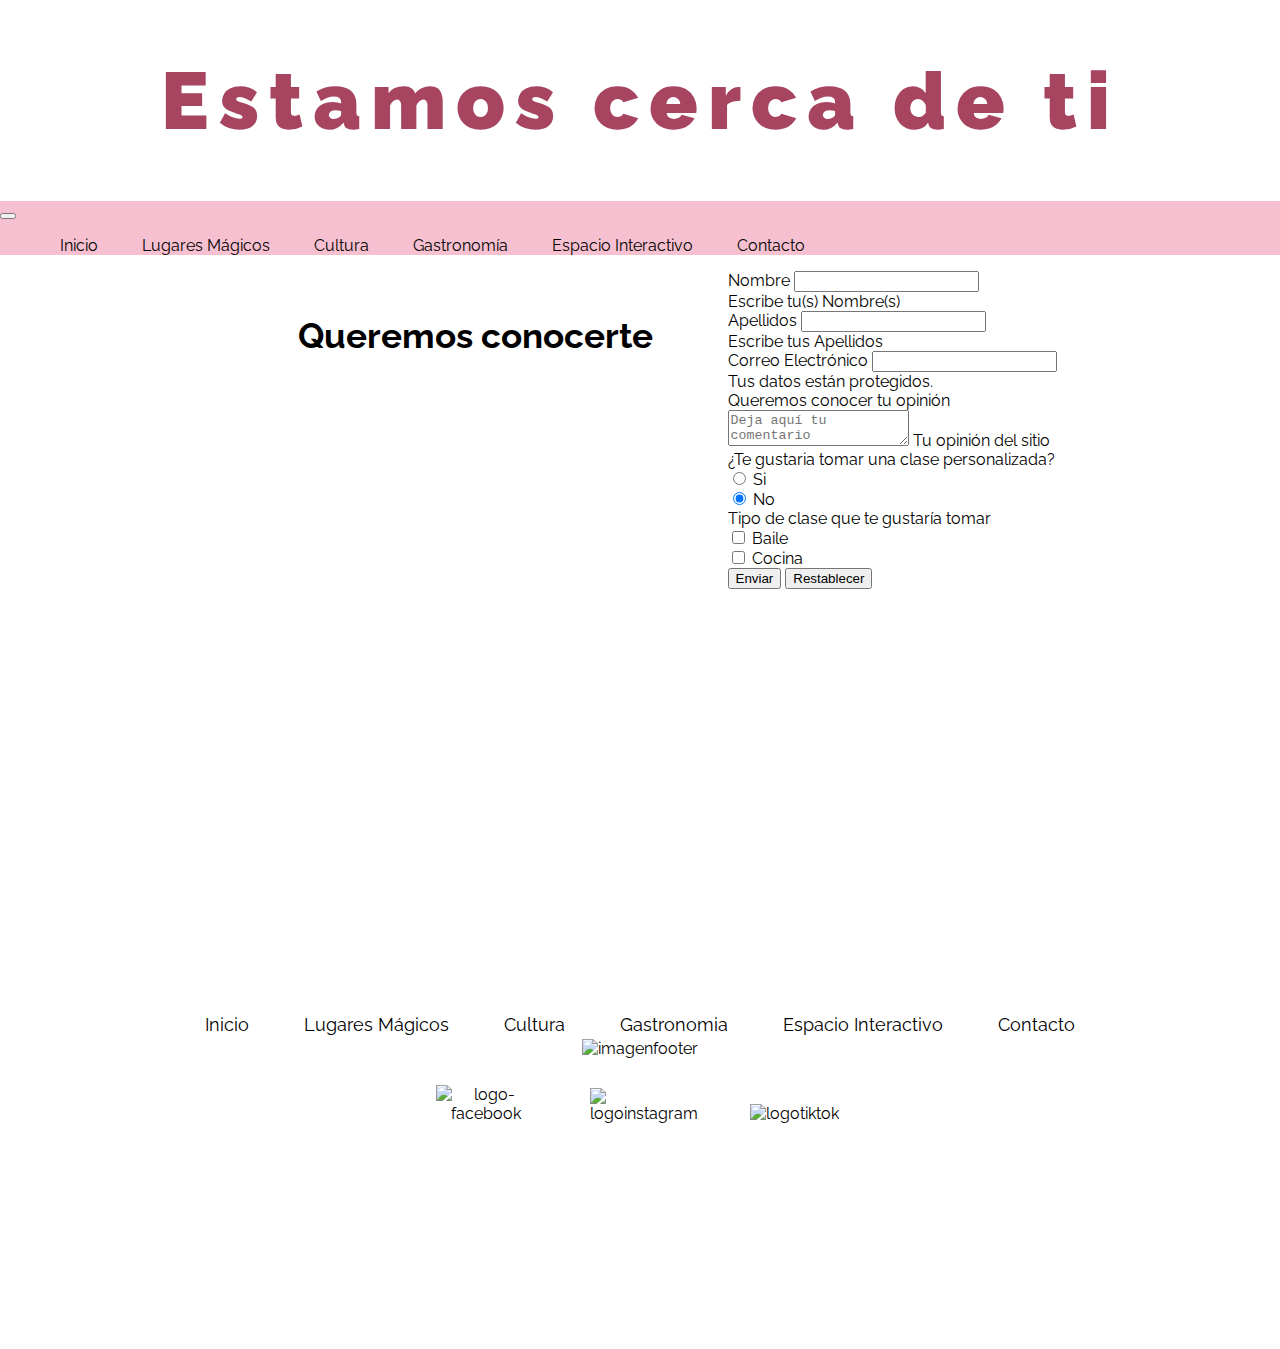
==== pages/contacto.html @ e34dc033 "Cambios en paginas integrando Bs" ====
<!DOCTYPE html>
<html lang="en">

<head>
  <meta charset="UTF-8">
  <meta http-equiv="X-UA-Compatible" content="IE=edge">
  <meta name="viewport" content="width=device-width, initial-scale=1.0">
  <title>Contacto</title>
  <link rel="preconnect" href="https://fonts.gstatic.com" crossorigin>
  <link href="https://cdn.jsdelivr.net/npm/bootstrap@5.3.0-alpha1/dist/css/bootstrap.min.css" rel="stylesheet"
    integrity="sha384-GLhlTQ8iRABdZLl6O3oVMWSktQOp6b7In1Zl3/Jr59b6EGGoI1aFkw7cmDA6j6gD" crossorigin="anonymous">
  <link
    href="https://fonts.googleapis.com/css2?family=Belleza&family=Krub:wght@200;500;700&family=Raleway:wght@100;400;600&display=swap"
    rel="stylesheet">
  <link rel="stylesheet" href="https://cdnjs.cloudflare.com/ajax/libs/animate.css/4.1.1/animate.min.css" />
  <link rel="stylesheet" href="../css/estilos.css">

</head>

<body class="bodycontacto letrabody">

  <header>

    <section class="header-section">
      <div class="logo1-titulo"></div>
      <h1 class="animate__animated animate__heartBeat" class="titulo-pagina">Estamos cerca de ti</h1>
      <div class="logo2-titulo"></div>
    </section>

    <nav class="navbar navbar-expand-lg navcenter" style="background-color: #f7c0d0;">
      <div class="container-fluid">
        <button class="navbar-toggler" type="button" data-bs-toggle="collapse" data-bs-target="#navbarNav"
          aria-controls="navbarNav" aria-expanded="false" aria-label="Toggle navigation">
          <span class="navbar-toggler-icon"></span>
        </button>
        <div class="collapse navbar-collapse justify-content-center" id="navbarNav">
          <ul class="navbar-nav">
            <li class="nav-item">
              <a class="nav-link fs-4 fw-semibold" aria-current="page" href="../index.html">Inicio</a>
            </li>
            <li class="nav-item">
              <a class="nav-link fs-4 fw-semibold" href="./lugares-magicos.html">Lugares Mágicos</a>
            </li>
            <li class="nav-item">
              <a class="nav-link fs-4 fw-semibold" href="./cultura.html">Cultura</a>
            </li>
            <li class="nav-item">
              <a class="nav-link fs-4 fw-semibold" href="./gastronomia.html">Gastronomía</a>
            </li>
            <li class="nav-item">
              <a class="nav-link fs-4 fw-semibold" href="./interactivo.html">Espacio Interactivo</a>
            </li>
            <li class="nav-item">
              <a class="nav-link fs-4 fw-semibold" href="./contacto.html">Contacto</a>
            </li>
          </ul>
        </div>
      </div>
    </nav>

  </header>

  <section class="main-section-contacto">

    <div class="div-contacto">
      <h2>Queremos conocerte</h2>
      <div class="imagencontacto"></div>
    </div>

    <form>

      <div class="mb-3 mt-5">
        <label for="nombre" class="form-label">Nombre</label>
        <input class="form-control" id="nombre">
        <div id="nombre" class="form-text">Escribe tu(s) Nombre(s)</div>
      </div>

      <div class="mb-3">
        <label for="apellidos" class="form-label">Apellidos</label>
        <input class="form-control" id="apellidos">
        <div id="nombre" class="form-text">Escribe tus Apellidos</div>
      </div>

      <div class="mb-3">
        <label for="email" class="form-label">Correo Electrónico</label>
        <input type="email" class="form-control" id="email" aria-describedby="emailHelp">
        <div id="emailHelp" class="form-text">Tus datos están protegidos.</div>
      </div>

      <div class="mb-3">
        <label for="comentarios" class="form-label">Queremos conocer tu opinión</label>
      </div>

      <div class="form-floating">
        <textarea class="form-control" placeholder="Deja aquí tu comentario" id="floatingTextarea"></textarea>
        <label for="floatingTextarea">Tu opinión del sitio</label>
      </div>

      <div class="mb-3">
        <label for="programarclase" class="form-label">¿Te gustaria tomar una clase personalizada?</label>
      </div>

      <div class="form-check m-3">
        <input class="form-check-input" type="radio" name="flexRadioDefault" id="flexRadioDefault1">
        <label class="form-check-label" for="si">
          Si
        </label>
      </div>
      <div class="form-check m-3">
        <input class="form-check-input" type="radio" name="flexRadioDefault" id="flexRadioDefault2" checked>
        <label class="form-check-label" for="No">
          No
        </label>
      </div>

      <div class="mb-3">
        <label for="tipoclase" class="form-label">Tipo de clase que te gustaría tomar</label>
      </div>
      <div class="mb-3 form-check">
        <input type="checkbox" class="form-check-input" id="programarclase">
        <label class="form-check-label" for="Baile">Baile</label>
      </div>
      <div class="mb-3 form-check">
        <input type="checkbox" class="form-check-input" id="programarclase">
        <label class="form-check-label" for="Cocina">Cocina</label>
      </div>

      <button type="submit" class="btn btn-primary">Enviar</button>
      <button type="reset" class="btn btn-primary">Restablecer</button>

    </form>

  </section>

  <footer class="footer">
    <div>
      <img class="footer-logo" src="../assets/img-footer.png " alt="imagenfooter">
    </div>

    <div class="footer-menu-redes">
      <div>
        <nav class="navfooter">
          <a href="../index.html">Inicio</a>
          <a href="../pages/lugares-magicos.html">Lugares Mágicos</a>
          <a href="../pages/cultura.html">Cultura</a>
          <a href="../pages/gastronomia.html">Gastronomia</a>
          <a href="../pages/interactivo.html">Espacio Interactivo</a>
          <a href="../pages/contacto.html">Contacto</a>
        </nav>
      </div>

      <div class="redes">
        <a class="footer-link" href="https://www.facebook.com/search/top?q=m%C3%A9xico%20desconocido" target="_blank">
          <img class="footer-link-images" src="../assets/logo-facebook.png" alt="logo-facebook">
        </a>

        <a class="footer-link" href="https://www.instagram.com/mexicodesconocido/" target="_blank">
          <img class="footer-link-images" src="../assets/instagram_logo1.svg.png" alt="logoinstagram">
        </a>

        <a class="footer-link" href="https://www.tiktok.com/@ihistoria.com?lang=es" target="_blank">
          <img class="footer-link-images" src="../assets/logo-tiktok.png" alt="logotiktok">
        </a>
      </div>
    </div>

  </footer>

  <script src="https://cdn.jsdelivr.net/npm/bootstrap@5.3.0-alpha1/dist/js/bootstrap.bundle.min.js"
    integrity="sha384-w76AqPfDkMBDXo30jS1Sgez6pr3x5MlQ1ZAGC+nuZB+EYdgRZgiwxhTBTkF7CXvN"
    crossorigin="anonymous"></script>
</body>

</html>
---- css/estilos.css ----
/* Estilos Generales */

.letrabody {
    font-family: 'Raleway', sans-serif;
    margin: 0px 0px;
}

h1 {
    letter-spacing: 10px;
    text-align: center;
    font-weight: 900;
    font-size: 80px;
    color: #a74561;
}

.menu-principal {
    text-align: center;
    font-size: x-large;
}

.redes {
    padding: 25px 25px 0px 25px;
    text-align: center;
}

a {
    margin: 25px;
}

li a {
    margin: 20px;
}

a:hover {
    text-decoration: underline #a74561 2px;
}

li {
    display: inline-block;
}

a {
    text-decoration: none;
    color: black;
}

h2 {
    text-align: center;
    font-size: 35px;
    padding: 15px;
}

h3 {
    text-align: center;
    font-size: 25px;
    padding: 15px;
}

p {
    text-align: center;
    font-size: x-large;
}

.navcenter ul li a {
    justify-content: center;
}

/* Estilos index */

.header-section-index {
    display: flex;
    justify-content: center;
    align-items: center;
    height: 25%;
}

.logo {
    height: 100%;
    width: 100%;
}

/* .main-index {
    height: 1200px;
    background-position: center;
    background-size: cover;
    padding: 25px 25px;
} */

.hxindex {
    display: flex;
    flex-direction: column;
    font-weight: bolder;
    padding: 5px;
}

/* Estilo Footer */

.footer {
    height: 310px;
    padding: 25px;
    align-items: center;
    display: flex;
    flex-direction: column;
    position: relative;
    padding-top: 15px;
}

.footer-menu-redes {
    display: flex;
    flex-direction: column;
    position: absolute;
}

.footer-logo {
    height: 100%;
    width: 100%;
    margin-top: 25px;
}

.footer-link-images {
    width: 100%;
}

.footer-link {
    display: inline-block;
    width: 100px;
}

.navfooter {
    display: block;
    text-align: center;
    font-size: large;
}

/* Estilos paginas */

.header-section {
    display: flex;
    justify-content: space-around;
    align-items: center;
}

.logo1-titulo {
    background-image: url(../assets/img-suculenta-der.png);
    background-size: cover;
    background-position: center;
    height: 200px;
    width: 150px;
}

.logo2-titulo {
    background-image: url(../assets/img-suculenta-izq.png);
    background-size: cover;
    background-position: center;
    height: 200px;
    width: 150px;
}

.cultura {
    display: flex;
    flex-direction: column;
    align-items: center;
}

.main-section {
    padding: 0px 0px 120px 0px;
    display: flex;
    justify-content: space-around;
    flex-wrap: wrap;
}

.main-section-contacto {
    padding: 0px 0px 120px 0px;
    display: flex;
    justify-content: center;
    flex-wrap: wrap;
}


.zonas {
    display: flex;
    flex-direction: column;
    align-items: center;

}

.zonas-img {
    border: 2px solid white;
    height: 450px;
    width: 400px;
    margin: 50px;
    background-image: url(../assets/chichenitza-1.jpg);
    background-position: center;
    background-size: cover;
    display: flex;
}

.pueblos {
    display: flex;
    flex-direction: column;
    align-items: center;
}

.pueblos-img {
    border: 2px solid white;
    height: 450px;
    width: 400px;
    margin: 50px;
    background-image: url(../assets/img-hidalgo.jpg);
    background-position: center;
    background-size: cover;
    display: flex;
}

.playas {
    display: flex;
    flex-direction: column;
    align-items: center;
}

.playas-img {
    border: 2px solid white;
    height: 450px;
    width: 400px;
    margin: 50px;
    background-image: url(../assets/img-playa-delfines-cancun.jpg);
    background-position: center;
    background-size: cover;
    display: flex;
}

.cultura-video {
    display: block;
}

.cultura-video-small {
    display: none;
}

.imagencontacto {
    border: 2px solid white;
    height: 450px;
    width: 400px;
    margin: 20px 50px 25px 50px;
    background-image: url(../assets/mariachi.jpg);
    background-position: center;
    background-size: cover;
}

/* Vamos a añadir esto 👇 */

.menu-principalprueba {
    text-align: center;
    font-size: x-large;
}

.header-sectionprueba {
    display: flex;
    justify-content: space-around;
    align-items: center;
    position: sticky;
    top: 0;
    bottom: 0;
}

.section-lugares {
    display: flex;
    flex-direction: column;
    justify-content: center;
    align-items: center;
}

.div-lugares {
    display: flex;
    flex-direction: column;
    justify-content: center;
    align-items: center;
}

.div-parrafo {
    display: flex;
    padding: 20px 100px 50px 100px;
    text-align: center;
    font-size: medium;

}

.img-bots {
    height: 100%;
    width: 100%;
    object-fit: contain;
}

.p-bost {
    font-size: 18px;
}

@media (max-width: 1024px) {
    .footer-logo {
        width: 100%;
    }

    h1 {
        font-size: 30px;
    }

    h2 {
        font-size: 20px;
    }

    p {
        font-size: 16px;
    }

    .cultura-video {
        width: 100%;
    }

    .menu-principal {
        font-size: large;
    }

    .navfooter {
        display: block;
        font-size: small;
    }
}



@media (max-width: 768px) {
    .menu-principal {
        font-size: small;
    }

    .navfooter {
        display: none;
    }

    .p-bost {
        font-size: 15px;
    }
}

@media (max-width: 500px) {
    .footer-logo {
        width: 100%;
    }

    h1 {
        font-size: 20px;
    }

    h2 {
        font-size: 20px;
    }

    p {
        font-size: 16px;
    }

    .cultura-video {
        width: 320px;
    }

    .menu-principal ul {
        padding-inline-start: 0;
    }

    .logo1-titulo {
        height: 100px;
        width: 100px;
    }

    .logo2-titulo {
        height: 100px;
        width: 100px;
    }

    .menu-principal {
        font-size: 15px;
        text-align: justify;
        padding-inline-start: 0;
    }

    .main-index {
        height: 500px;
    }

    .navfooter {
        display: none;
    }

    .footer-link {
        width: 50px;
    }

    .redes {
        padding: 0;
    }

    .footer {
        padding: 0;
        margin: 0;
        height: 200px;
    }

    .zonas-img {
        margin: 0;
        height: 380px;
        width: 320px;
    }

    .pueblos-img {
        margin: 0;
        height: 380px;
        width: 320px;
    }

    .playas-img {
        margin: 0;
        height: 380px;
        width: 320px;
        font-size: 12px;
        text-align: right;
    }

    .main-section {
        padding: 0px 0px 0px 0px;
        justify-content: center;
    }

    .cultura-video {
        display: none;
    }

    .cultura-video-small {
        display: block;
    }

    .imagencontacto {
        width: 320px;
        margin: 0;
        padding: 0;
    }

    .h2contacto {
        display: none;
    }

    .h3contacto {
        display: none;
    }

    .form {
        text-align: center;
    }

    .div-contacto {
        width: 320px;
    }

    .div-parrafo {
        font-size: smaller;
    }

    .p-bost {
        font-size: 12px;
    }
    
}
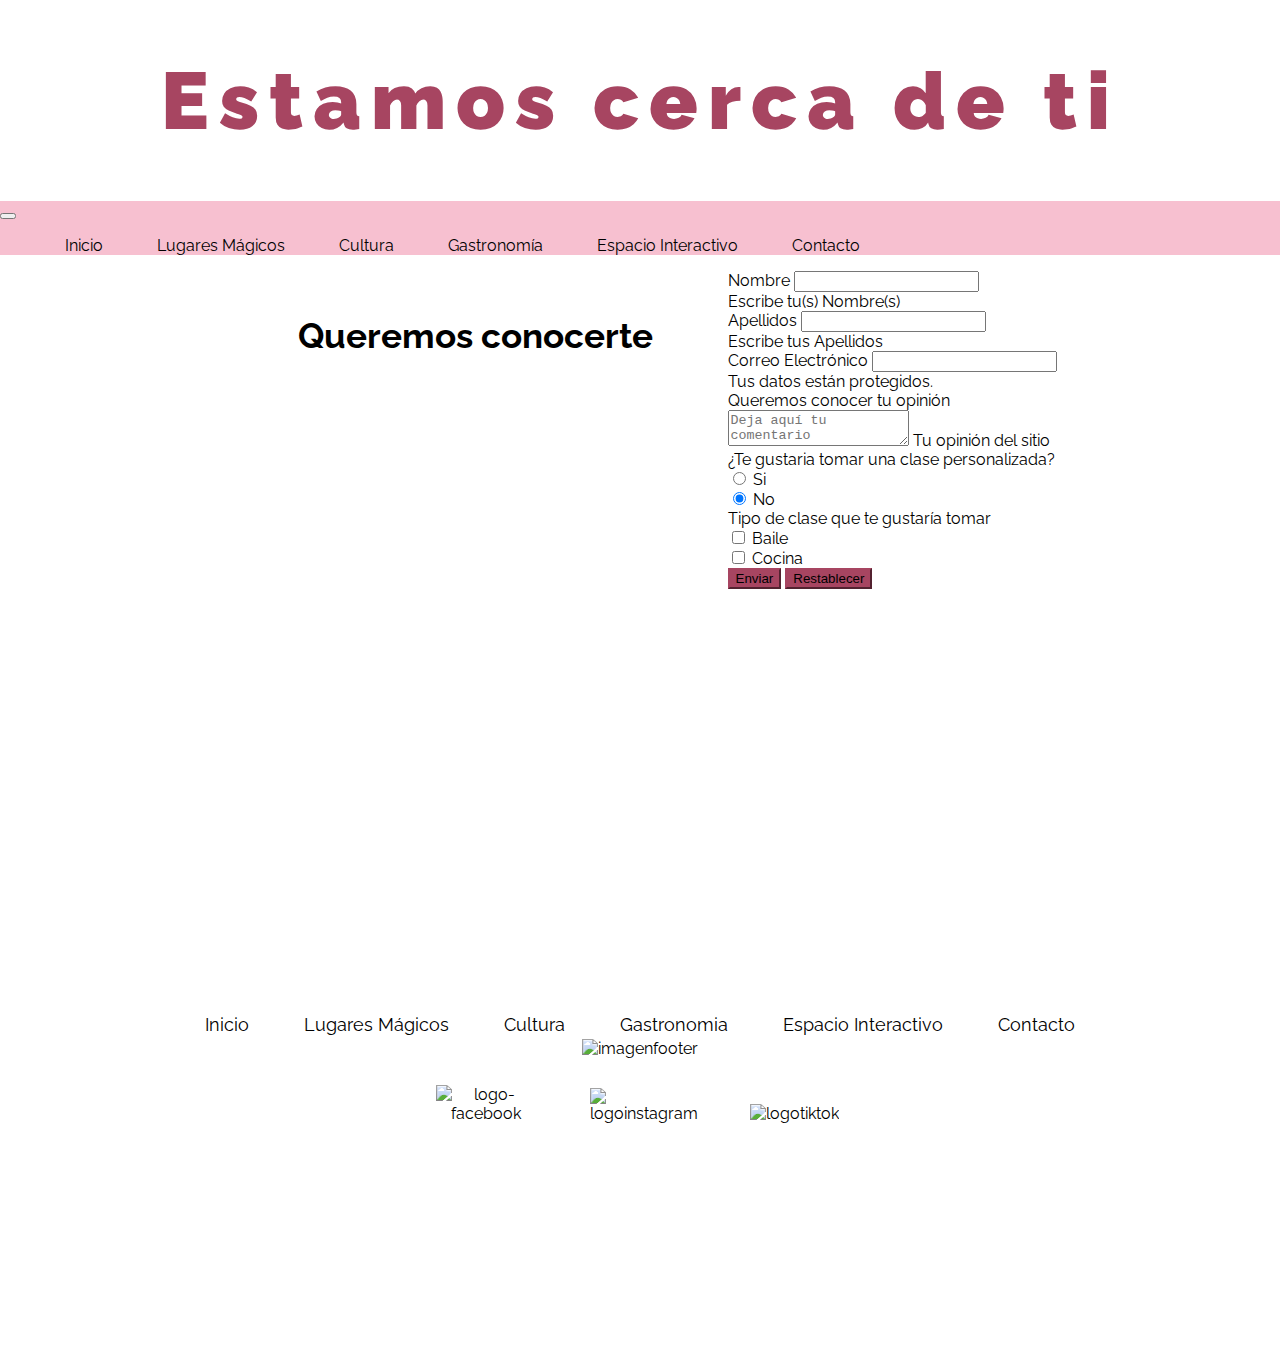
==== commit fa64888a: "Cambios en CSS se quito codigo que no se utilizaba, cambios en botones de paginas" ====
--- a/pages/contacto.html
+++ b/pages/contacto.html
@@ -150,7 +150,7 @@
       </div>
 
       <div class="redes">
-        <a class="footer-link" href="https://www.facebook.com/search/top?q=m%C3%A9xico%20desconocido" target="_blank">
+        <a class="footer-link" href="https://www.facebook.com/mexicodesconocido" target="_blank">
           <img class="footer-link-images" src="../assets/logo-facebook.png" alt="logo-facebook">
         </a>
 
@@ -158,7 +158,7 @@
           <img class="footer-link-images" src="../assets/instagram_logo1.svg.png" alt="logoinstagram">
         </a>
 
-        <a class="footer-link" href="https://www.tiktok.com/@ihistoria.com?lang=es" target="_blank">
+        <a class="footer-link" href="https://www.tiktok.com/@mexicodesconocido?lang=es" target="_blank">
           <img class="footer-link-images" src="../assets/logo-tiktok.png" alt="logotiktok">
         </a>
       </div>
--- a/css/estilos.css
+++ b/css/estilos.css
@@ -5,6 +5,7 @@
     margin: 0px 0px;
 }
 
+
 h1 {
     letter-spacing: 10px;
     text-align: center;
@@ -13,6 +14,37 @@
     color: #a74561;
 }
 
+h2 {
+    text-align: center;
+    font-size: 35px;
+    padding: 15px;
+}
+
+h3 {
+    text-align: center;
+    font-size: 25px;
+    padding: 15px;
+}
+
+a {
+    margin: 25px;
+    text-decoration: none;
+    color: black;
+}
+
+a:hover {
+    text-decoration: underline #a74561 2px;
+}
+
+li {
+    display: inline-block;
+}
+
+p {
+    text-align: center;
+    font-size: x-large;
+}
+
 .menu-principal {
     text-align: center;
     font-size: x-large;
@@ -21,44 +53,6 @@
 .redes {
     padding: 25px 25px 0px 25px;
     text-align: center;
-}
-
-a {
-    margin: 25px;
-}
-
-li a {
-    margin: 20px;
-}
-
-a:hover {
-    text-decoration: underline #a74561 2px;
-}
-
-li {
-    display: inline-block;
-}
-
-a {
-    text-decoration: none;
-    color: black;
-}
-
-h2 {
-    text-align: center;
-    font-size: 35px;
-    padding: 15px;
-}
-
-h3 {
-    text-align: center;
-    font-size: 25px;
-    padding: 15px;
-}
-
-p {
-    text-align: center;
-    font-size: x-large;
 }
 
 .navcenter ul li a {
@@ -79,18 +73,26 @@
     width: 100%;
 }
 
-/* .main-index {
-    height: 1200px;
-    background-position: center;
-    background-size: cover;
-    padding: 25px 25px;
-} */
-
 .hxindex {
     display: flex;
     flex-direction: column;
     font-weight: bolder;
     padding: 5px;
+}
+
+.p-index {
+    font-size: 20px;
+}
+
+.btn-primary {
+    background-color: #a74561;
+    border-color: #a74561;
+}
+
+.btn-primary:hover {
+    background-color: #f7c0d0;
+    border-color: #f7c0d0;
+    color: #a74561;
 }
 
 /* Estilo Footer */
@@ -169,19 +171,26 @@
     flex-wrap: wrap;
 }
 
-.main-section-contacto {
-    padding: 0px 0px 120px 0px;
-    display: flex;
-    justify-content: center;
-    flex-wrap: wrap;
-}
-
+
+
+.link-lugares {
+    border-radius: 10px;
+    padding: 15px 30px;
+    background-color: #a74561;
+    border-color: #a74561;
+    color: #f7c0d0;
+}
+
+.link-lugares:hover {
+    background-color: #f7c0d0;
+    border-color: #f7c0d0;
+    color: #a74561;
+}
 
 .zonas {
     display: flex;
     flex-direction: column;
     align-items: center;
-
 }
 
 .zonas-img {
@@ -192,7 +201,6 @@
     background-image: url(../assets/chichenitza-1.jpg);
     background-position: center;
     background-size: cover;
-    display: flex;
 }
 
 .pueblos {
@@ -209,7 +217,6 @@
     background-image: url(../assets/img-hidalgo.jpg);
     background-position: center;
     background-size: cover;
-    display: flex;
 }
 
 .playas {
@@ -226,7 +233,6 @@
     background-image: url(../assets/img-playa-delfines-cancun.jpg);
     background-position: center;
     background-size: cover;
-    display: flex;
 }
 
 .cultura-video {
@@ -235,6 +241,13 @@
 
 .cultura-video-small {
     display: none;
+}
+
+.main-section-contacto {
+    padding: 0px 0px 120px 0px;
+    display: flex;
+    justify-content: center;
+    flex-wrap: wrap;
 }
 
 .imagencontacto {
@@ -247,44 +260,6 @@
     background-size: cover;
 }
 
-/* Vamos a añadir esto 👇 */
-
-.menu-principalprueba {
-    text-align: center;
-    font-size: x-large;
-}
-
-.header-sectionprueba {
-    display: flex;
-    justify-content: space-around;
-    align-items: center;
-    position: sticky;
-    top: 0;
-    bottom: 0;
-}
-
-.section-lugares {
-    display: flex;
-    flex-direction: column;
-    justify-content: center;
-    align-items: center;
-}
-
-.div-lugares {
-    display: flex;
-    flex-direction: column;
-    justify-content: center;
-    align-items: center;
-}
-
-.div-parrafo {
-    display: flex;
-    padding: 20px 100px 50px 100px;
-    text-align: center;
-    font-size: medium;
-
-}
-
 .img-bots {
     height: 100%;
     width: 100%;
@@ -295,6 +270,8 @@
     font-size: 18px;
 }
 
+/* Media Querys */
+
 @media (max-width: 1024px) {
     .footer-logo {
         width: 100%;
@@ -316,6 +293,10 @@
         width: 100%;
     }
 
+    .p-index {
+        font-size: 12px;
+    }
+
     .menu-principal {
         font-size: large;
     }
@@ -342,6 +323,8 @@
     }
 }
 
+
+
 @media (max-width: 500px) {
     .footer-logo {
         width: 100%;
@@ -361,6 +344,10 @@
 
     .cultura-video {
         width: 320px;
+    }
+
+    .p-index {
+        font-size: 10px;
     }
 
     .menu-principal ul {
@@ -387,6 +374,7 @@
         height: 500px;
     }
 
+
     .navfooter {
         display: none;
     }
@@ -467,5 +455,5 @@
     .p-bost {
         font-size: 12px;
     }
-    
+
 }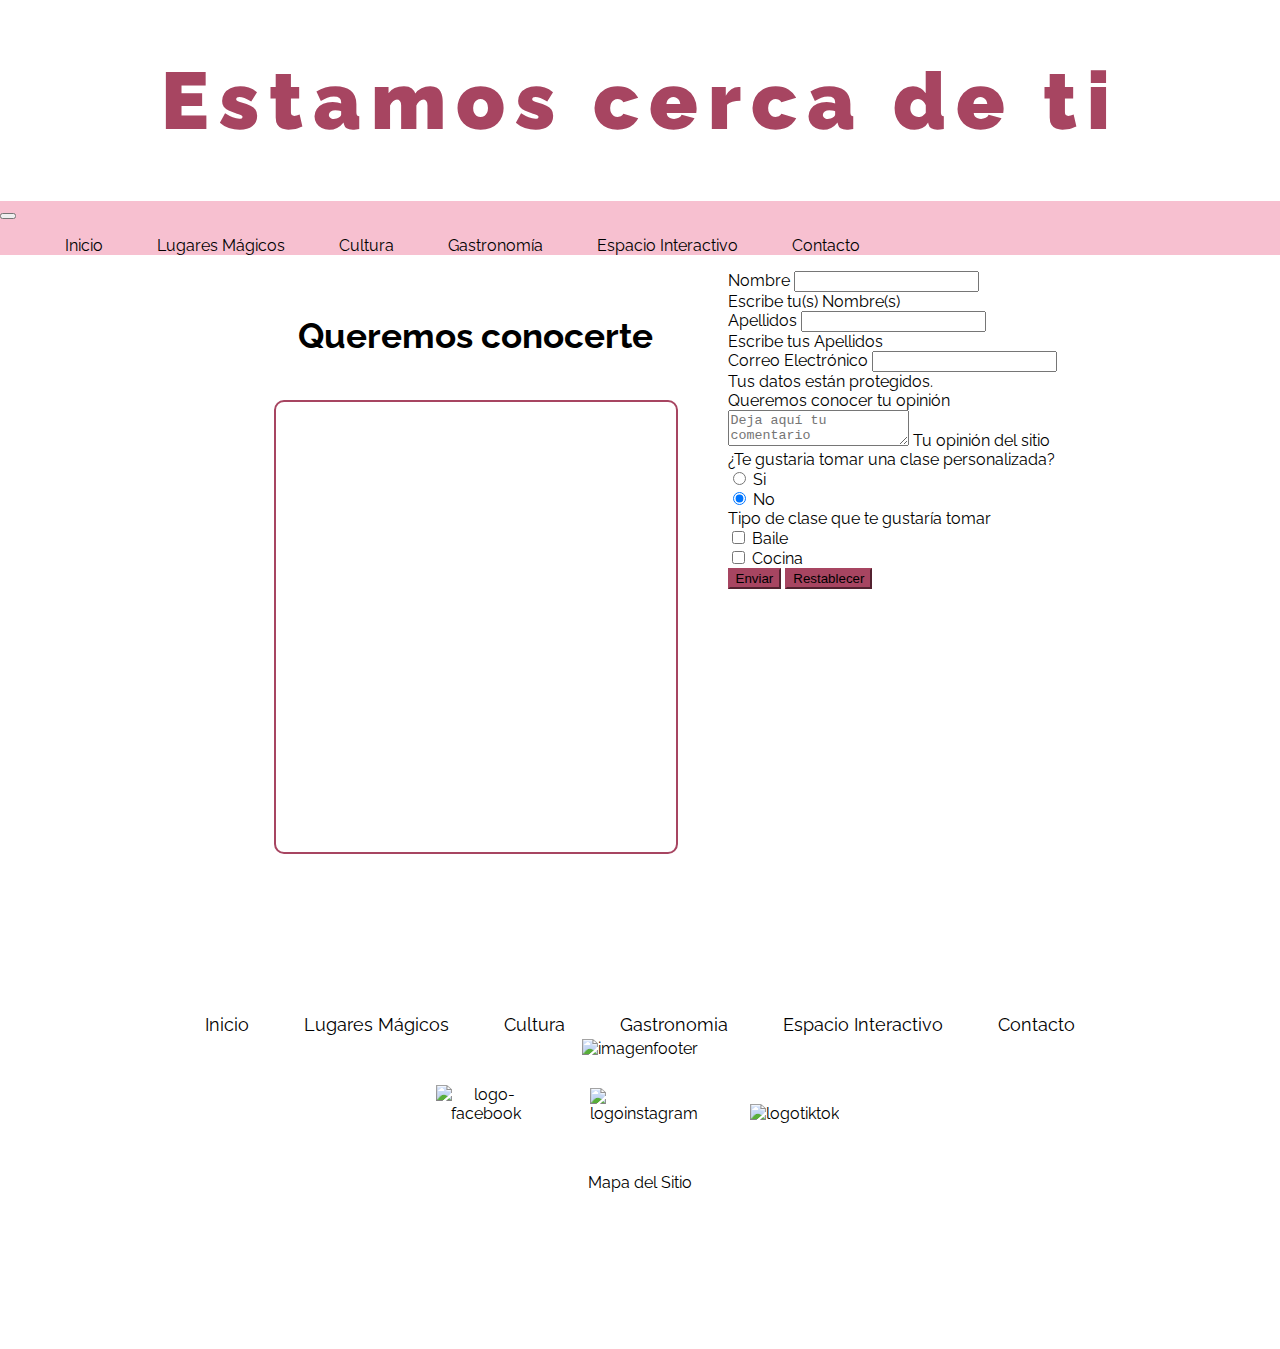
==== commit 462be73c: "Se agrego mapa del sitio" ====
--- a/pages/contacto.html
+++ b/pages/contacto.html
@@ -5,7 +5,8 @@
   <meta charset="UTF-8">
   <meta http-equiv="X-UA-Compatible" content="IE=edge">
   <meta name="viewport" content="width=device-width, initial-scale=1.0">
-  <title>Contacto</title>
+  <title>Contacto | Folklorisimo</title>
+  <meta name="description" content="Realiza un viaje virtual por México, clases personalizadas, manda tu correo.">
   <link rel="preconnect" href="https://fonts.gstatic.com" crossorigin>
   <link href="https://cdn.jsdelivr.net/npm/bootstrap@5.3.0-alpha1/dist/css/bootstrap.min.css" rel="stylesheet"
     integrity="sha384-GLhlTQ8iRABdZLl6O3oVMWSktQOp6b7In1Zl3/Jr59b6EGGoI1aFkw7cmDA6j6gD" crossorigin="anonymous">
@@ -13,7 +14,7 @@
     href="https://fonts.googleapis.com/css2?family=Belleza&family=Krub:wght@200;500;700&family=Raleway:wght@100;400;600&display=swap"
     rel="stylesheet">
   <link rel="stylesheet" href="https://cdnjs.cloudflare.com/ajax/libs/animate.css/4.1.1/animate.min.css" />
-  <link rel="stylesheet" href="../css/estilos.css">
+  <link rel="stylesheet" href="../css/output.css">
 
 </head>
 
@@ -62,14 +63,14 @@
 
   <section class="main-section-contacto">
 
-    <div class="div-contacto">
+    <div class="div-contacto" id="contacto">
       <h2>Queremos conocerte</h2>
       <div class="imagencontacto"></div>
     </div>
 
     <form>
 
-      <div class="mb-3 mt-5">
+      <div class="mb-3 mt-5" id="formulario">
         <label for="nombre" class="form-label">Nombre</label>
         <input class="form-control" id="nombre">
         <div id="nombre" class="form-text">Escribe tu(s) Nombre(s)</div>
@@ -162,6 +163,9 @@
           <img class="footer-link-images" src="../assets/logo-tiktok.png" alt="logotiktok">
         </a>
       </div>
+      <div>
+        <a class="mapa-sitio" href="../pages/mapa-del-sitio.html">Mapa del Sitio</a>
+    </div>
     </div>
 
   </footer>
--- a/css/output.css
+++ b/css/output.css
@@ -0,0 +1,423 @@
+/*Importaciones a Partials */ /* Variables */ /* Estilos Generales */
+.letrabody {
+  font-family: "Raleway", sans-serif;
+  margin: 0px 0px;
+}
+
+h2 {
+  text-align: center;
+  font-size: 35px;
+  padding: 15px;
+}
+
+h3 {
+  text-align: center;
+  font-size: 25px;
+  padding: 15px;
+}
+
+p {
+  text-align: center;
+  font-size: x-large;
+}
+
+/* Header */
+h1 {
+  letter-spacing: 10px;
+  text-align: center;
+  font-weight: 900;
+  font-size: 80px;
+  color: #a74561;
+}
+
+a {
+  margin: 25px;
+  text-decoration: none;
+  color: black;
+}
+a:hover {
+  text-decoration: underline #a74561 2px;
+}
+
+li {
+  display: inline-block;
+}
+
+.menu-principal {
+  text-align: center;
+  font-size: x-large;
+}
+
+.navcenter ul li a {
+  justify-content: center;
+}
+
+.header-section-index {
+  display: flex;
+  justify-content: center;
+  align-items: center;
+  height: 25%;
+}
+
+.logo {
+  height: 100%;
+  width: 100%;
+}
+
+.hxindex {
+  display: flex;
+  flex-direction: column;
+  font-weight: bolder;
+  padding: 5px;
+}
+
+.header-section {
+  display: flex;
+  justify-content: space-around;
+  align-items: center;
+}
+
+.logo1-titulo {
+  background-image: url(../assets/img-suculenta-der.png);
+  background-size: cover;
+  background-position: center;
+  height: 200px;
+  width: 150px;
+}
+
+.logo2-titulo {
+  background-image: url(../assets/img-suculenta-izq.png);
+  background-size: cover;
+  background-position: center;
+  height: 200px;
+  width: 150px;
+}
+
+/* Main */
+.p-index {
+  font-size: 20px;
+}
+
+.btn-primary {
+  background-color: #a74561;
+  border-color: #a74561;
+}
+.btn-primary:hover {
+  background-color: #f7c0d0;
+  border-color: #f7c0d0;
+  color: #a74561;
+}
+
+.main-section {
+  padding: 0px 0px 120px 0px;
+  display: flex;
+  justify-content: space-around;
+  flex-wrap: wrap;
+}
+
+.link-lugares {
+  border-radius: 10px;
+  padding: 15px 30px;
+  background-color: #a74561;
+  border-color: #a74561;
+  color: #f7c0d0;
+}
+.link-lugares:hover {
+  background-color: #f7c0d0;
+  border-color: #f7c0d0;
+  color: #a74561;
+}
+
+.cultura-video {
+  display: block;
+}
+
+.cultura-video-small {
+  display: none;
+}
+
+.imagencontacto {
+  border: 2px solid #a74561;
+  border-radius: 10px;
+  height: 450px;
+  width: 400px;
+  margin: 20px 50px 25px 50px;
+  background-image: url(../assets/mariachi.jpg);
+  background-position: center;
+  background-size: cover;
+}
+
+.main-section-contacto {
+  padding: 0px 0px 120px 0px;
+  display: flex;
+  justify-content: center;
+  flex-wrap: wrap;
+}
+
+.img-bots {
+  height: 100%;
+  width: 100%;
+  object-fit: contain;
+}
+
+.p-bost {
+  font-size: 18px;
+}
+
+.div-mapa-index {
+  display: block;
+}
+
+#nav-mapa-index {
+  display: block;
+  padding: 25px;
+  list-style: circle;
+  text-align: left;
+  font-size: 30px;
+}
+
+.mapa-sitio-titulos {
+  font-size: 35px;
+  font-weight: bolder;
+}
+
+/* Footer */
+.redes {
+  padding: 25px 25px 0px 25px;
+  text-align: center;
+}
+
+.footer {
+  height: 310px;
+  padding: 25px;
+  align-items: center;
+  display: flex;
+  flex-direction: column;
+  position: relative;
+  padding-top: 15px;
+}
+
+.footer-menu-redes {
+  display: flex;
+  flex-direction: column;
+  position: absolute;
+}
+
+.footer-logo {
+  height: 100%;
+  width: 100%;
+  margin-top: 25px;
+}
+
+.footer-link-images {
+  width: 100%;
+}
+
+.footer-link {
+  display: inline-block;
+  width: 100px;
+}
+
+.navfooter {
+  display: block;
+  text-align: center;
+  font-size: large;
+}
+
+.mapa-sitio {
+  display: block;
+  text-align: center;
+}
+
+/* Media Queries */
+@media (max-width: 1024px) {
+  .footer-logo {
+    width: 100%;
+  }
+  h1 {
+    font-size: 30px;
+  }
+  h2 {
+    font-size: 20px;
+  }
+  p {
+    font-size: 16px;
+  }
+  .cultura-video {
+    width: 100%;
+  }
+  .p-index {
+    font-size: 12px;
+  }
+  .menu-principal {
+    font-size: large;
+  }
+  .navfooter {
+    display: block;
+    font-size: small;
+  }
+}
+@media (max-width: 768px) {
+  .menu-principal {
+    font-size: small;
+  }
+  .footer-menu-redes .navfooter {
+    display: none;
+  }
+  .p-bost {
+    font-size: 15px;
+  }
+}
+@media (max-width: 500px) {
+  .footer-logo {
+    width: 100%;
+  }
+  h1 {
+    font-size: 20px;
+  }
+  h2 {
+    font-size: 20px;
+  }
+  p {
+    font-size: 16px;
+  }
+  .cultura-video {
+    width: 320px;
+    display: none;
+  }
+  .p-index {
+    font-size: 10px;
+  }
+  .menu-principal {
+    font-size: 15px;
+    text-align: justify;
+    padding-inline-start: 0;
+  }
+  .menu-principal ul {
+    padding-inline-start: 0;
+  }
+  .logo1-titulo {
+    height: 100px;
+    width: 100px;
+  }
+  .logo2-titulo {
+    height: 100px;
+    width: 100px;
+  }
+  .main-index {
+    height: 500px;
+  }
+  .footer-link {
+    width: 50px;
+  }
+  .redes {
+    padding: 0;
+  }
+  .footer {
+    padding: 0;
+    margin: 0;
+    height: 200px;
+  }
+  .zonas-img {
+    margin: 0;
+    height: 380px;
+    width: 320px;
+  }
+  .pueblos-img {
+    margin: 0;
+    height: 380px;
+    width: 320px;
+  }
+  .playas-img {
+    margin: 0;
+    height: 380px;
+    width: 320px;
+    font-size: 12px;
+    text-align: right;
+  }
+  .main-section {
+    padding: 0px 0px 0px 0px;
+    justify-content: center;
+  }
+  .cultura-video-small {
+    display: block;
+  }
+  .imagencontacto {
+    width: 320px;
+    margin: 0;
+    padding: 0;
+  }
+  .h2contacto {
+    display: none;
+  }
+  .h3contacto {
+    display: none;
+  }
+  .form {
+    text-align: center;
+  }
+  .div-contacto {
+    width: 320px;
+  }
+  .div-parrafo {
+    font-size: smaller;
+  }
+  .p-bost {
+    font-size: 12px;
+  }
+}
+/* Extends */
+.formato-img, .playas-img, .pueblos-img, .zonas-img {
+  border: 2px solid #a74561;
+  border-radius: 10px;
+  height: 450px;
+  width: 400px;
+}
+
+.zonas-img {
+  margin: 50px;
+  background-image: url(../assets/chichenitza-1.jpg);
+  background-position: center;
+  background-size: cover;
+}
+
+.pueblos-img {
+  margin: 50px;
+  background-image: url(../assets/img-hidalgo.jpg);
+  background-position: center;
+  background-size: cover;
+}
+
+.playas-img {
+  margin: 50px;
+  background-image: url(../assets/img-playa-delfines-cancun.jpg);
+  background-position: center;
+  background-size: cover;
+}
+
+/* Mixings */
+.cultura {
+  display: flex;
+  flex-direction: column;
+  align-items: center;
+}
+
+.zonas {
+  display: flex;
+  flex-direction: column;
+  align-items: center;
+}
+
+.pueblos {
+  display: flex;
+  flex-direction: column;
+  align-items: center;
+}
+
+.playas {
+  display: flex;
+  flex-direction: column;
+  align-items: center;
+}
+
+/*# sourceMappingURL=output.css.map */
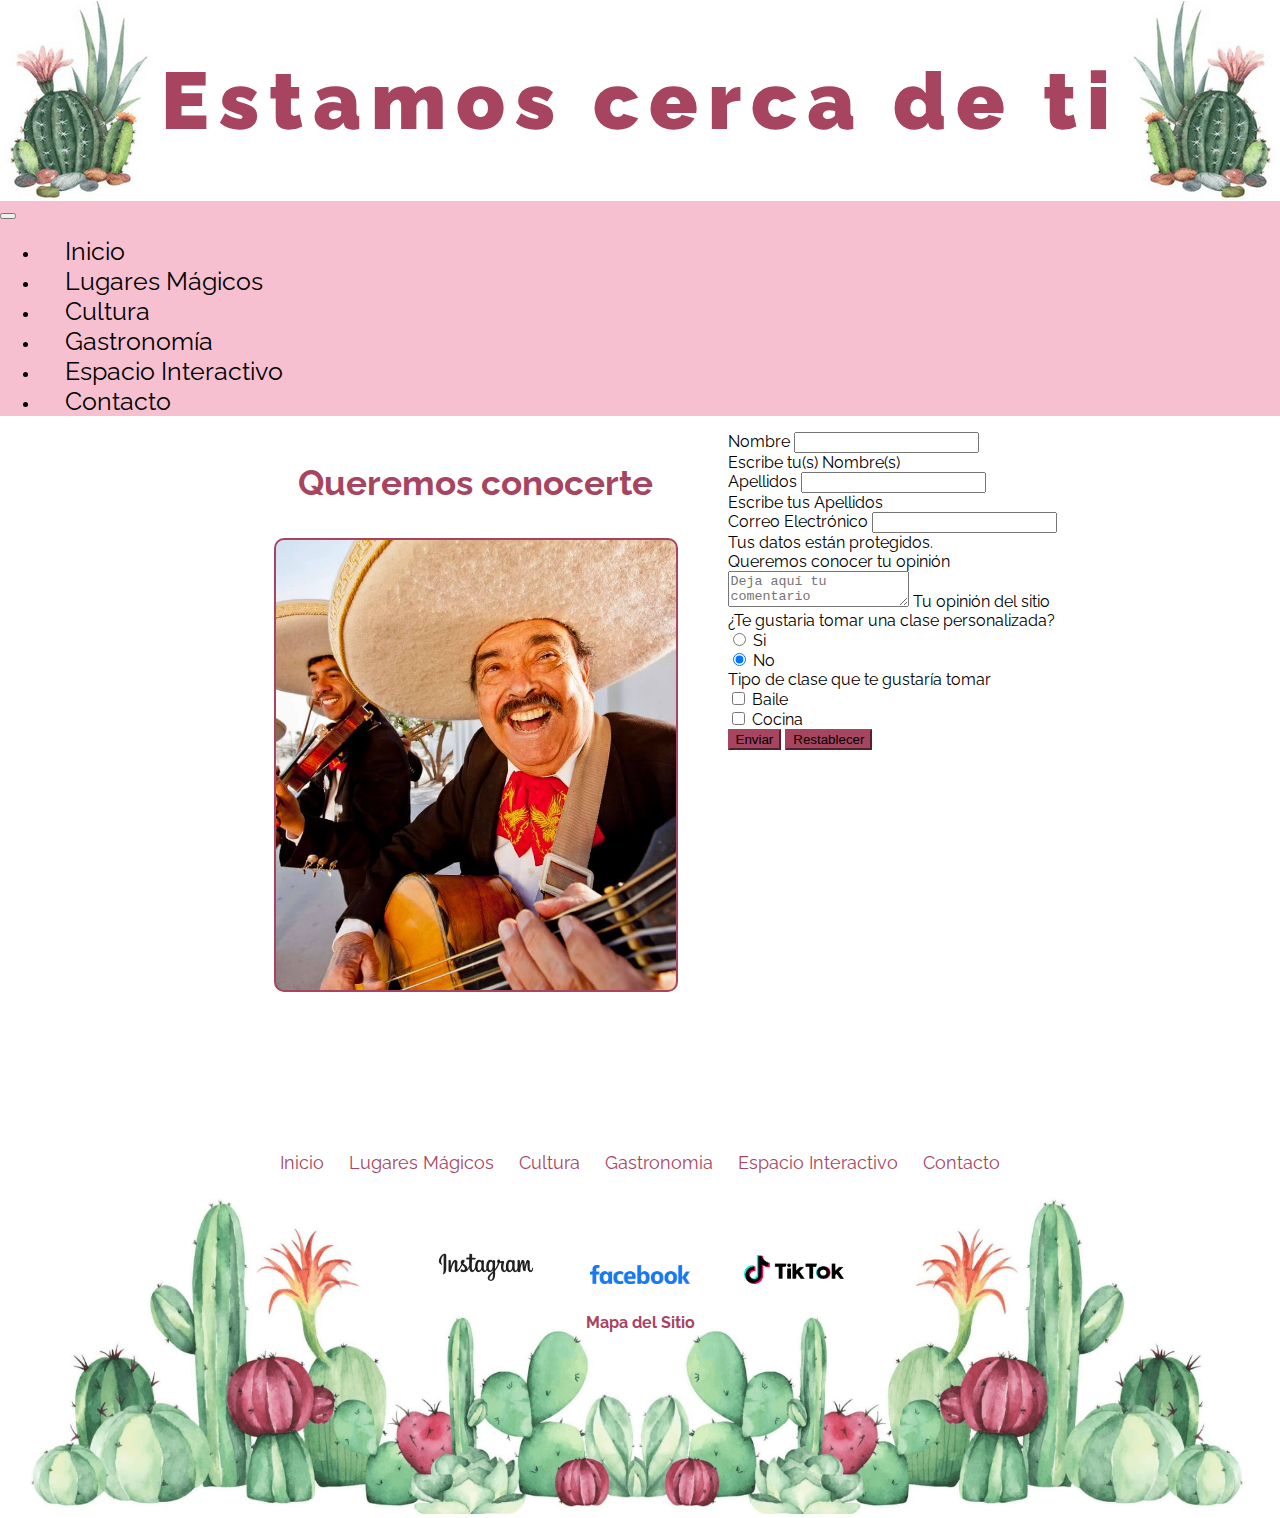
==== commit 5f84ef5d: "Se realizaron cambios en index, gastronomia, se agregaron meta y favicon, se agrego carrusel" ====
--- a/pages/contacto.html
+++ b/pages/contacto.html
@@ -6,6 +6,7 @@
   <meta http-equiv="X-UA-Compatible" content="IE=edge">
   <meta name="viewport" content="width=device-width, initial-scale=1.0">
   <title>Contacto | Folklorisimo</title>
+  <link rel="icon" href="../assets/suculenta.ico">
   <meta name="description" content="Realiza un viaje virtual por México, clases personalizadas, manda tu correo.">
   <link rel="preconnect" href="https://fonts.gstatic.com" crossorigin>
   <link href="https://cdn.jsdelivr.net/npm/bootstrap@5.3.0-alpha1/dist/css/bootstrap.min.css" rel="stylesheet"
@@ -24,46 +25,46 @@
 
     <section class="header-section">
       <div class="logo1-titulo"></div>
-      <h1 class="animate__animated animate__heartBeat" class="titulo-pagina">Estamos cerca de ti</h1>
+      <h1 class="animate__animated animate__zoomIn titulo-pagina">Estamos cerca de ti</h1>
       <div class="logo2-titulo"></div>
     </section>
 
-    <nav class="navbar navbar-expand-lg navcenter" style="background-color: #f7c0d0;">
-      <div class="container-fluid">
-        <button class="navbar-toggler" type="button" data-bs-toggle="collapse" data-bs-target="#navbarNav"
-          aria-controls="navbarNav" aria-expanded="false" aria-label="Toggle navigation">
-          <span class="navbar-toggler-icon"></span>
-        </button>
-        <div class="collapse navbar-collapse justify-content-center" id="navbarNav">
-          <ul class="navbar-nav">
-            <li class="nav-item">
-              <a class="nav-link fs-4 fw-semibold" aria-current="page" href="../index.html">Inicio</a>
-            </li>
-            <li class="nav-item">
-              <a class="nav-link fs-4 fw-semibold" href="./lugares-magicos.html">Lugares Mágicos</a>
-            </li>
-            <li class="nav-item">
-              <a class="nav-link fs-4 fw-semibold" href="./cultura.html">Cultura</a>
-            </li>
-            <li class="nav-item">
-              <a class="nav-link fs-4 fw-semibold" href="./gastronomia.html">Gastronomía</a>
-            </li>
-            <li class="nav-item">
-              <a class="nav-link fs-4 fw-semibold" href="./interactivo.html">Espacio Interactivo</a>
-            </li>
-            <li class="nav-item">
-              <a class="nav-link fs-4 fw-semibold" href="./contacto.html">Contacto</a>
-            </li>
-          </ul>
-        </div>
+  </header>
+
+  <nav class="navbar sticky-top navbar-expand-lg navcenter" style="background-color: #f7c0d0;">
+    <div class="container-fluid">
+      <button class="navbar-toggler" type="button" data-bs-toggle="collapse" data-bs-target="#navbarNav"
+        aria-controls="navbarNav" aria-expanded="false" aria-label="Toggle navigation">
+        <span class="navbar-toggler-icon"></span>
+      </button>
+      <div class="collapse navbar-collapse justify-content-center" id="navbarNav">
+        <ul class="navbar-nav">
+          <li class="nav-item">
+            <a class="nav-link fw-semibold" aria-current="page" href="../index.html">Inicio</a>
+          </li>
+          <li class="nav-item">
+            <a class="nav-link fw-semibold" href="./lugares-magicos.html">Lugares Mágicos</a>
+          </li>
+          <li class="nav-item">
+            <a class="nav-link fw-semibold" href="./cultura.html">Cultura</a>
+          </li>
+          <li class="nav-item">
+            <a class="nav-link fw-semibold" href="./gastronomia.html">Gastronomía</a>
+          </li>
+          <li class="nav-item">
+            <a class="nav-link fw-semibold" href="./interactivo.html">Espacio Interactivo</a>
+          </li>
+          <li class="nav-item">
+            <a class="nav-link fw-semibold" href="./contacto.html">Contacto</a>
+          </li>
+        </ul>
       </div>
-    </nav>
-
-  </header>
+    </div>
+  </nav>
 
   <section class="main-section-contacto">
 
-    <div class="div-contacto" id="contacto">
+    <div class="div-contacto">
       <h2>Queremos conocerte</h2>
       <div class="imagencontacto"></div>
     </div>
@@ -107,6 +108,7 @@
           Si
         </label>
       </div>
+
       <div class="form-check m-3">
         <input class="form-check-input" type="radio" name="flexRadioDefault" id="flexRadioDefault2" checked>
         <label class="form-check-label" for="No">
@@ -117,10 +119,12 @@
       <div class="mb-3">
         <label for="tipoclase" class="form-label">Tipo de clase que te gustaría tomar</label>
       </div>
+
       <div class="mb-3 form-check">
         <input type="checkbox" class="form-check-input" id="programarclase">
         <label class="form-check-label" for="Baile">Baile</label>
       </div>
+
       <div class="mb-3 form-check">
         <input type="checkbox" class="form-check-input" id="programarclase">
         <label class="form-check-label" for="Cocina">Cocina</label>
@@ -130,12 +134,12 @@
       <button type="reset" class="btn btn-primary">Restablecer</button>
 
     </form>
-
   </section>
 
   <footer class="footer">
+
     <div>
-      <img class="footer-logo" src="../assets/img-footer.png " alt="imagenfooter">
+      <img class="footer-logo" src="../assets/img-footer.png " alt="imagen-footer">
     </div>
 
     <div class="footer-menu-redes">
@@ -151,21 +155,22 @@
       </div>
 
       <div class="redes">
-        <a class="footer-link" href="https://www.facebook.com/mexicodesconocido" target="_blank">
-          <img class="footer-link-images" src="../assets/logo-facebook.png" alt="logo-facebook">
+        <a class="footer-link" href="https://www.instagram.com/mexicodesconocido/" target="_blank">
+          <img class="footer-link-images" src="../assets/instagram_logo1.svg.png" alt="logo-instagram">
         </a>
 
-        <a class="footer-link" href="https://www.instagram.com/mexicodesconocido/" target="_blank">
-          <img class="footer-link-images" src="../assets/instagram_logo1.svg.png" alt="logoinstagram">
+        <a class="footer-link" href="https://www.facebook.com/mexicodesconocido" target="_blank">
+          <img class="footer-link-images" src="../assets/facebook-logo2.png" alt="logo-facebook">
         </a>
 
         <a class="footer-link" href="https://www.tiktok.com/@mexicodesconocido?lang=es" target="_blank">
-          <img class="footer-link-images" src="../assets/logo-tiktok.png" alt="logotiktok">
+          <img class="footer-link-images" src="../assets/tiktok-img2.png" alt="logo-tiktok">
         </a>
       </div>
+
       <div>
         <a class="mapa-sitio" href="../pages/mapa-del-sitio.html">Mapa del Sitio</a>
-    </div>
+      </div>
     </div>
 
   </footer>
--- a/css/output.css
+++ b/css/output.css
@@ -4,88 +4,27 @@
   margin: 0px 0px;
 }
 
-h2 {
-  text-align: center;
-  font-size: 35px;
-  padding: 15px;
-}
-
-h3 {
-  text-align: center;
-  font-size: 25px;
-  padding: 15px;
-}
-
-p {
-  text-align: center;
-  font-size: x-large;
-}
-
 /* Header */
-h1 {
+.header-section {
+  display: flex;
+  justify-content: space-around;
+  align-items: center;
+}
+.header-section h1 {
   letter-spacing: 10px;
   text-align: center;
   font-weight: 900;
   font-size: 80px;
   color: #a74561;
 }
-
-a {
-  margin: 25px;
-  text-decoration: none;
-  color: black;
-}
-a:hover {
-  text-decoration: underline #a74561 2px;
-}
-
-li {
-  display: inline-block;
-}
-
-.menu-principal {
-  text-align: center;
-  font-size: x-large;
-}
-
-.navcenter ul li a {
-  justify-content: center;
-}
-
-.header-section-index {
-  display: flex;
-  justify-content: center;
-  align-items: center;
-  height: 25%;
-}
-
-.logo {
-  height: 100%;
-  width: 100%;
-}
-
-.hxindex {
-  display: flex;
-  flex-direction: column;
-  font-weight: bolder;
-  padding: 5px;
-}
-
-.header-section {
-  display: flex;
-  justify-content: space-around;
-  align-items: center;
-}
-
-.logo1-titulo {
+.header-section .logo1-titulo {
   background-image: url(../assets/img-suculenta-der.png);
   background-size: cover;
   background-position: center;
   height: 200px;
   width: 150px;
 }
-
-.logo2-titulo {
+.header-section .logo2-titulo {
   background-image: url(../assets/img-suculenta-izq.png);
   background-size: cover;
   background-position: center;
@@ -93,8 +32,39 @@
   width: 150px;
 }
 
+.navcenter ul li a {
+  margin: 25px;
+  font-size: 25px;
+  text-align: center;
+  text-decoration: none;
+  color: black;
+}
+.navcenter ul li a:hover {
+  text-decoration: underline #a74561 2px;
+}
+
+.header-section-index {
+  display: flex;
+  justify-content: center;
+  align-items: center;
+  height: 25%;
+}
+.header-section-index .logo {
+  height: 100%;
+  width: 100%;
+}
+
 /* Main */
-.p-index {
+.main-index h1 {
+  letter-spacing: 5px;
+  text-align: center;
+  font-weight: bolder;
+  font-size: 50px;
+  color: #a74561;
+}
+.main-index .p-index {
+  text-align: justify;
+  margin: 10px;
   font-size: 20px;
 }
 
@@ -109,34 +79,67 @@
 }
 
 .main-section {
-  padding: 0px 0px 120px 0px;
   display: flex;
   justify-content: space-around;
   flex-wrap: wrap;
 }
-
-.link-lugares {
+.main-section .h2-gastro {
+  margin: 25px;
+  padding: 20px;
+}
+.main-section .lugares-div h2 {
+  font-size: 50px;
+  text-align: center;
+  font-weight: bold;
+  margin: 20px;
+  padding: 20px;
+}
+.main-section .lugares-div .img-lugares {
+  height: 450px;
+  width: 400px;
+}
+.main-section .lugares-div .img-lugares .link-lugares {
   border-radius: 10px;
   padding: 15px 30px;
   background-color: #a74561;
   border-color: #a74561;
   color: #f7c0d0;
 }
-.link-lugares:hover {
+.main-section .lugares-div .img-lugares .link-lugares:hover {
   background-color: #f7c0d0;
   border-color: #f7c0d0;
   color: #a74561;
 }
-
-.cultura-video {
+.main-section .cultura .cultura-video {
   display: block;
 }
-
-.cultura-video-small {
+.main-section .cultura .cultura-video-small {
   display: none;
 }
 
-.imagencontacto {
+.index-video {
+  display: block;
+}
+
+.index-video-small {
+  display: none;
+}
+
+.main-section-contacto {
+  padding: 0px 0px 120px 0px;
+  display: flex;
+  justify-content: center;
+  flex-wrap: wrap;
+}
+.main-section-contacto .div-contacto h2 {
+  margin: 15px;
+  padding: 15px;
+  font-size: 35px;
+  font-weight: bold;
+  text-align: center;
+  color: #a74561;
+}
+.main-section-contacto .div-contacto .imagencontacto {
   border: 2px solid #a74561;
   border-radius: 10px;
   height: 450px;
@@ -147,13 +150,6 @@
   background-size: cover;
 }
 
-.main-section-contacto {
-  padding: 0px 0px 120px 0px;
-  display: flex;
-  justify-content: center;
-  flex-wrap: wrap;
-}
-
 .img-bots {
   height: 100%;
   width: 100%;
@@ -162,31 +158,91 @@
 
 .p-bost {
   font-size: 18px;
+  text-align: justify;
+  margin: 5px;
+  padding: 5px;
 }
 
 .div-mapa-index {
   display: block;
 }
 
-#nav-mapa-index {
-  display: block;
-  padding: 25px;
-  list-style: circle;
+.nav-mapa-index {
+  display: flex;
+  flex-direction: column;
+  align-items: center;
+  justify-content: center;
+  padding: 20px;
   text-align: left;
   font-size: 30px;
 }
-
-.mapa-sitio-titulos {
+.nav-mapa-index li {
+  display: block;
+}
+
+#nav-mapa-index .mapa-sitio-titulos {
   font-size: 35px;
   font-weight: bolder;
+  text-align: center;
+}
+#nav-mapa-index .nav-mapa-index li a {
+  text-decoration: none;
+  color: #a74561;
+}
+#nav-mapa-index .nav-mapa-index li a:hover {
+  text-decoration: solid underline #a74561 2px;
+}
+
+.gastronomia-full .cards-wrapper {
+  display: flex;
+}
+.gastronomia-full .cards-wrapper .p-gastro {
+  height: 150px;
+  text-align: justify;
+  margin: 15px;
+  padding: 15px;
+}
+.gastronomia-full .cards-wrapper .card-gastronomia {
+  margin: 0.5rem;
+  padding: 5px 5px 5px 5px;
+  width: 33.3333333333%;
+  border: solid 1px #a74561;
+  border-radius: 5px;
+  text-align: justify;
+  font-size: 20px;
+}
+.gastronomia-full .cards-wrapper .card-gastronomia .image-wrapper {
+  height: 22vw;
+  margin: auto;
+}
+.gastronomia-full .cards-wrapper .card-gastronomia .image-wrapper img {
+  max-width: 100%;
+  height: 100%;
+}
+
+.c-index .img-index {
+  width: 100%;
+  height: 350px;
+  object-fit: cover;
+  object-position: center;
+}
+.c-index .cb-index .f-index-c {
+  font-size: 28px;
+}
+.c-index .cb-index .p-index-c {
+  font-size: 20px;
+  text-align: justify;
+}
+
+.gastronomia-full {
+  display: block;
+}
+
+.gastronomia-small {
+  display: none;
 }
 
 /* Footer */
-.redes {
-  padding: 25px 25px 0px 25px;
-  text-align: center;
-}
-
 .footer {
   height: 310px;
   padding: 25px;
@@ -196,37 +252,53 @@
   position: relative;
   padding-top: 15px;
 }
-
-.footer-menu-redes {
-  display: flex;
-  flex-direction: column;
-  position: absolute;
-}
-
-.footer-logo {
+.footer .footer-logo {
   height: 100%;
   width: 100%;
   margin-top: 25px;
 }
-
-.footer-link-images {
-  width: 100%;
-}
-
-.footer-link {
+.footer .footer-menu-redes {
+  display: flex;
+  flex-direction: column;
+  position: absolute;
+}
+.footer .footer-menu-redes .navfooter {
+  display: block;
+  text-align: center;
+  font-size: large;
+}
+.footer .footer-menu-redes .navfooter a {
+  text-decoration: none;
+  color: #a74561;
+  margin: 10px;
+}
+.footer .footer-menu-redes .navfooter a:hover {
+  text-decoration: solid underline #a74561 2px;
+}
+.footer .footer-menu-redes .redes {
+  padding: 50px 25px 0px 25px;
+  text-align: center;
+  color: #a74561;
+}
+.footer .footer-menu-redes .redes .footer-link {
   display: inline-block;
   width: 100px;
-}
-
-.navfooter {
-  display: block;
-  text-align: center;
-  font-size: large;
-}
-
-.mapa-sitio {
-  display: block;
-  text-align: center;
+  margin: 25px;
+}
+.footer .footer-menu-redes .redes .footer-link .footer-link-images {
+  width: 100%;
+}
+.footer .footer-menu-redes .mapa-sitio {
+  display: flex;
+  justify-content: center;
+  text-align: center;
+  text-decoration: none;
+  font-weight: bold;
+  color: #a74561;
+  margin: 0 auto;
+}
+.footer .footer-menu-redes .mapa-sitio:hover {
+  text-decoration: solid underline #a74561 2px;
 }
 
 /* Media Queries */
@@ -234,8 +306,8 @@
   .footer-logo {
     width: 100%;
   }
-  h1 {
-    font-size: 30px;
+  .header-section h1 {
+    font-size: 50px;
   }
   h2 {
     font-size: 20px;
@@ -243,153 +315,317 @@
   p {
     font-size: 16px;
   }
-  .cultura-video {
-    width: 100%;
-  }
-  .p-index {
-    font-size: 12px;
-  }
-  .menu-principal {
-    font-size: large;
-  }
-  .navfooter {
-    display: block;
-    font-size: small;
+  .navcenter ul li a {
+    margin: 10px;
+    font-size: 20px;
+  }
+  .mapa-sitio-titulos {
+    font-size: 25px;
+    font-weight: bolder;
+  }
+  .c-index .img-index {
+    height: 280px;
+  }
+  .c-index .cb-index .f-index-c {
+    font-size: 20px;
+  }
+  .c-index .cb-index .p-index-c {
+    font-size: 15px;
+  }
+  .index-video {
+    display: block;
+  }
+  .index-video-small {
+    display: none;
+  }
+  .gastronomia-full .cards-wrapper {
+    display: flex;
+  }
+  .gastronomia-full .cards-wrapper .card-gastronomia {
+    margin: 0.5rem;
+    padding: 5px 5px 5px 5px;
+    width: 33.3333333333%;
+    border: solid 1px #a74561;
+    border-radius: 5px;
+    text-align: justify;
+    font-size: 10px;
+  }
+  .gastronomia-full .cards-wrapper .card-gastronomia .image-wrapper {
+    height: 22vw;
+    margin: auto;
+  }
+  .gastronomia-full .cards-wrapper .card-gastronomia .image-wrapper img {
+    max-width: 100%;
+    height: 100%;
+  }
+}
+@media (max-width: 924px) {
+  .navcenter ul li a {
+    margin: 0px;
+    font-size: 15px;
+  }
+  .gastronomia-full .cards-wrapper {
+    display: flex;
+  }
+  .gastronomia-full .cards-wrapper .p-gastro {
+    height: 150px;
+    text-align: justify;
+    margin: 5px;
+    padding: 5px;
+    font-size: 15px;
+  }
+  .gastronomia-full .cards-wrapper .card-gastronomia {
+    height: 350px;
+    margin: 0.5rem;
+    padding: 5px 5px 5px 5px;
+    width: 33.3333333333%;
+    border: solid 1px #a74561;
+    border-radius: 5px;
+    text-align: justify;
+  }
+  .gastronomia-full .cards-wrapper .card-gastronomia .image-wrapper {
+    height: 22vw;
+    margin: auto;
+  }
+  .gastronomia-full .cards-wrapper .card-gastronomia .image-wrapper img {
+    max-width: 100%;
+    height: 100%;
   }
 }
 @media (max-width: 768px) {
   .menu-principal {
     font-size: small;
   }
-  .footer-menu-redes .navfooter {
+  .footer .footer-menu-redes .navfooter {
     display: none;
   }
-  .p-bost {
+  .footer .footer-menu-redes .redes .footer-link {
+    display: inline-block;
+    width: 100px;
+    margin: 15px;
+  }
+  .footer .footer-menu-redes .redes .footer-link .footer-link-images {
+    width: 80%;
+  }
+  .main-index h1 {
+    font-size: 35px;
+  }
+  .main-index .p-index {
     font-size: 15px;
-  }
-}
-@media (max-width: 500px) {
-  .footer-logo {
-    width: 100%;
-  }
-  h1 {
-    font-size: 20px;
-  }
-  h2 {
-    font-size: 20px;
-  }
-  p {
-    font-size: 16px;
-  }
-  .cultura-video {
-    width: 320px;
-    display: none;
-  }
-  .p-index {
-    font-size: 10px;
-  }
-  .menu-principal {
-    font-size: 15px;
-    text-align: justify;
-    padding-inline-start: 0;
-  }
-  .menu-principal ul {
-    padding-inline-start: 0;
-  }
-  .logo1-titulo {
-    height: 100px;
-    width: 100px;
-  }
-  .logo2-titulo {
-    height: 100px;
-    width: 100px;
-  }
-  .main-index {
-    height: 500px;
-  }
-  .footer-link {
-    width: 50px;
-  }
-  .redes {
-    padding: 0;
-  }
-  .footer {
-    padding: 0;
-    margin: 0;
-    height: 200px;
-  }
-  .zonas-img {
-    margin: 0;
-    height: 380px;
-    width: 320px;
-  }
-  .pueblos-img {
-    margin: 0;
-    height: 380px;
-    width: 320px;
-  }
-  .playas-img {
-    margin: 0;
-    height: 380px;
-    width: 320px;
-    font-size: 12px;
-    text-align: right;
   }
   .main-section {
     padding: 0px 0px 0px 0px;
     justify-content: center;
   }
-  .cultura-video-small {
-    display: block;
-  }
-  .imagencontacto {
+  .main-section .lugares-div h2 {
+    font-size: 30px;
+    margin: 10px;
+    text-align: center;
+    font-weight: bold;
+    padding: 10px;
+  }
+  .p-bost {
+    font-size: 15px;
+    text-align: justify;
+  }
+  .nav-mapa-index {
+    display: block;
+    list-style: circle;
+    text-align: center;
+    font-size: 16px;
+  }
+  .mapa-sitio-titulos {
+    font-size: 20px;
+    font-weight: bolder;
+  }
+  .cards-wrapper {
+    display: flex;
+  }
+  .gastronomia-full {
+    display: none;
+  }
+  .gastronomia-small {
+    display: block;
+  }
+  .gastronomia-small .card-gastronomia .p-gastro {
+    height: 100px;
+    text-align: justify;
+    margin: 10px;
+    padding: 10px;
+  }
+  .gastronomia-small .card-gastronomia .image-wrapper {
+    height: 520px;
+  }
+  .gastronomia-small .card-gastronomia .image-wrapper img {
+    width: 100%;
+    height: 500px;
+  }
+}
+@media (max-width: 567px) {
+  .footer-logo {
+    width: 100%;
+  }
+  .header-section h1 {
+    font-size: 30px;
+    letter-spacing: 5px;
+  }
+  .header-section .logo1-titulo {
+    height: 100px;
+    width: 100px;
+  }
+  .header-section .logo2-titulo {
+    height: 100px;
+    width: 100px;
+  }
+  .footer .footer-menu-redes .navfooter {
+    display: none;
+  }
+  .footer .footer-menu-redes .redes .footer-link {
+    display: inline-block;
+    width: 80px;
+    margin: 10px;
+  }
+  .footer .footer-menu-redes .redes .footer-link .footer-link-images {
+    width: 65%;
+  }
+  .main-section {
+    padding: 0px 0px 0px 0px;
+    justify-content: center;
+  }
+  .main-section .lugares-div h2 {
+    font-size: 20px;
+    margin: 10px;
+    text-align: center;
+    font-weight: bold;
+    padding: 10px;
+  }
+  .main-section .lugares-div .img-lugares {
+    margin: 0;
+    height: 350px;
+    width: 300px;
+    justify-content: center;
+  }
+  .main-section .cultura .cultura-video {
+    display: none;
+  }
+  .main-section .cultura .cultura-video-small {
+    display: block;
+  }
+  .main-section .cultura-video-small {
+    display: block;
+  }
+  .main-section-contacto .div-contacto h2 {
+    font-size: 20px;
+  }
+  .main-section-contacto .div-contacto .imagencontacto {
     width: 320px;
     margin: 0;
     padding: 0;
   }
-  .h2contacto {
-    display: none;
-  }
-  .h3contacto {
-    display: none;
-  }
-  .form {
-    text-align: center;
-  }
-  .div-contacto {
-    width: 320px;
-  }
-  .div-parrafo {
-    font-size: smaller;
-  }
   .p-bost {
     font-size: 12px;
+  }
+  .index-video {
+    display: none;
+  }
+  .index-video-small {
+    display: block;
+  }
+  .mapa-sitio {
+    font-size: 10px;
+  }
+  .gastronomia-small {
+    display: block;
+  }
+  .gastronomia-small .card-gastronomia .p-gastro {
+    height: 100px;
+    text-align: justify;
+    margin: 10px;
+    padding: 10px;
+  }
+  .gastronomia-small .card-gastronomia .image-wrapper {
+    height: 420px;
+  }
+  .gastronomia-small .card-gastronomia .image-wrapper img {
+    width: 100%;
+    height: 400px;
+  }
+}
+@media (max-width: 375px) {
+  .footer-logo {
+    width: 100%;
+  }
+  .header-section h1 {
+    font-size: 25px;
+    letter-spacing: 2px;
+  }
+  .header-section .logo1-titulo {
+    height: 100px;
+    width: 100px;
+  }
+  .header-section .logo2-titulo {
+    height: 100px;
+    width: 100px;
+  }
+  .main-section-contacto .div-contacto h2 {
+    font-size: 20px;
+    text-align: center;
+    font-weight: bold;
+    color: #a74561;
+  }
+  .main-section-contacto .div-contacto .imagencontacto {
+    display: flex;
+    width: 320px;
+    margin: 10;
+    padding: 10;
+  }
+  .index-video {
+    display: none;
+  }
+  .index-video-small {
+    display: block;
+  }
+  .gastronomia-small {
+    display: block;
+  }
+  .gastronomia-small .card-gastronomia .p-gastro {
+    height: 150px;
+    font-size: 12px;
+    text-align: justify;
+    margin: 5px;
+    padding: 5px;
+  }
+  .gastronomia-small .card-gastronomia .image-wrapper {
+    width: 100%;
+    height: 300px;
+  }
+  .gastronomia-small .card-gastronomia .image-wrapper img {
+    width: 100%;
+    height: 280px;
   }
 }
 /* Extends */
 .formato-img, .playas-img, .pueblos-img, .zonas-img {
   border: 2px solid #a74561;
   border-radius: 10px;
-  height: 450px;
-  width: 400px;
 }
 
 .zonas-img {
-  margin: 50px;
+  margin: 0 auto;
   background-image: url(../assets/chichenitza-1.jpg);
   background-position: center;
   background-size: cover;
 }
 
 .pueblos-img {
-  margin: 50px;
+  margin: 0 auto;
   background-image: url(../assets/img-hidalgo.jpg);
   background-position: center;
   background-size: cover;
 }
 
 .playas-img {
-  margin: 50px;
+  margin: 0 auto;
   background-image: url(../assets/img-playa-delfines-cancun.jpg);
   background-position: center;
   background-size: cover;
